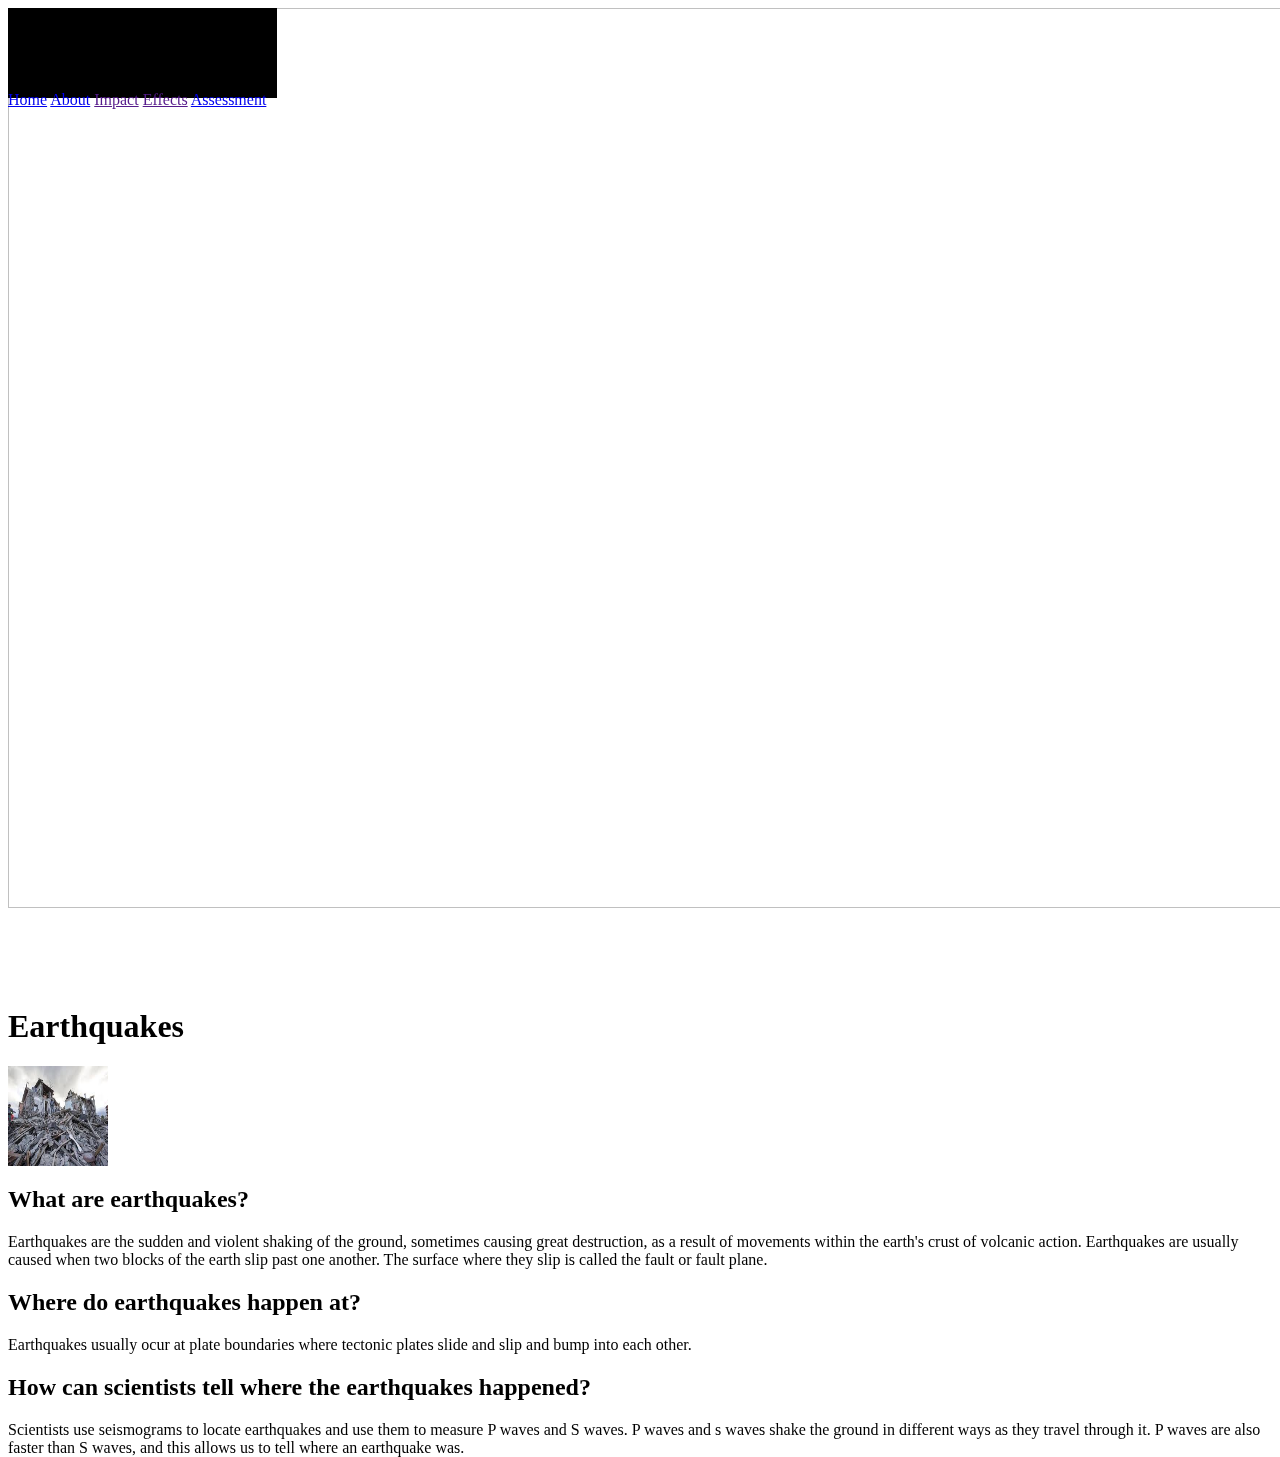
==== about.html @ c9c9ace8 "d" ====
<html>
<head>
	<script src="https://ajax.googleapis.com/ajax/libs/angularjs/1.5.8/angular.min.js"></script>
	<script src="https://ajax.googleapis.com/ajax/libs/angularjs/1.5.8/angular-animate.min.js"></script>
	<script src="https://ajax.googleapis.com/ajax/libs/angularjs/1.5.8/angular-aria.min.js"></script>
	<script src="https://ajax.googleapis.com/ajax/libs/angular_material/1.1.0-rc2/angular-material.min.js"></script>
	<script src="myStuff.js"></script>
	<script src="//cdnjs.cloudflare.com/ajax/libs/angular-material-icons/0.7.1/angular-material-icons.min.js"></script> 
	
<script src="jk-carousel.js"></script>
<script src="jk-carousel.min.js"></script>
<link href="jk-carousel.css" rel="stylesheet" type="text/css" />
	<link href="jk-carousel.min.css" rel="stylesheet" type="text/css" />
	<link href="https://fonts.googleapis.com/icon?family=Material+Icons"
      rel="stylesheet"/>
	  <link href="https://ajax.googleapis.com/ajax/libs/angular_material/1.1.1/angular-material.min.css" rel="stylesheet">
	  <link href="style4.css" rel="stylesheet"/>
</head>
<body ng-app="myApp" ng-controller="myController">
<md-toolbar id="dead" class="md-whiteframe-4dp" layout="row"><h1 class="title">About Earthquakes</h1>
	<div class="md-toolbar-tools">

<span flex></span>
<md-button><a href="index.html">Home</a></md-button>
<md-button><a href="about.html">About</a></md-button>
<md-button><a href="">Impact</a></md-button>
<md-button><a href="">Effects</a></md-button>
<md-button><a href="assessment.html">Assessment</a></md-button>
</div>
</md-toolbar>
<div id="landingContainer">
	<img id="background" src="earthquake.jpg">
</div>
<md-card id="content" class="md-whiteframe-4dp">
<div id="supercontent">
<h1>Earthquakes</h1>
<img src="[data-uri]">
<h2>What are earthquakes? </h2>
<p>
Earthquakes are the sudden and violent shaking of the ground, sometimes causing great destruction, as a result of movements within the earth's crust of volcanic action. Earthquakes are usually caused when two blocks of the earth slip past one another. The surface where they slip is called the fault or fault plane. 
</p>
	<h2>Where do earthquakes happen at?</h2>
	<p>Earthquakes usually ocur at plate boundaries where tectonic plates slide and slip and bump into each other.</p>
	<h2>How can scientists tell where the earthquakes happened?</h2>
	<p>Scientists use seismograms to locate earthquakes and use them to measure P waves and S waves. P waves and s waves shake the ground in different ways as they travel through it. P waves are also faster than S waves, and this allows us to tell where an earthquake was. </p>
</div>
</md-card>






</body>

</html>
---- style4.css ----
#content{
	height: 25%;
	width: 35%;
}
#landingContainer img{
	width: 100%;
	height: 100%;
	position:fixed;
}
#content{
	width:100%;
	height: 1000px;
	position:relative;
	top:1000px;
	margin: 0px;
}

#dead {
	position: fixed;
	z-index: 10;
	background-color: black;
	height: 90px;
}
#buttons {
	float: right;
}
.title {
	float: left;
	margin-top: 25px;
	display: inline;
	white-space: nowrap;
}
#content img{
	height: 100px;
	width: 100px;
}
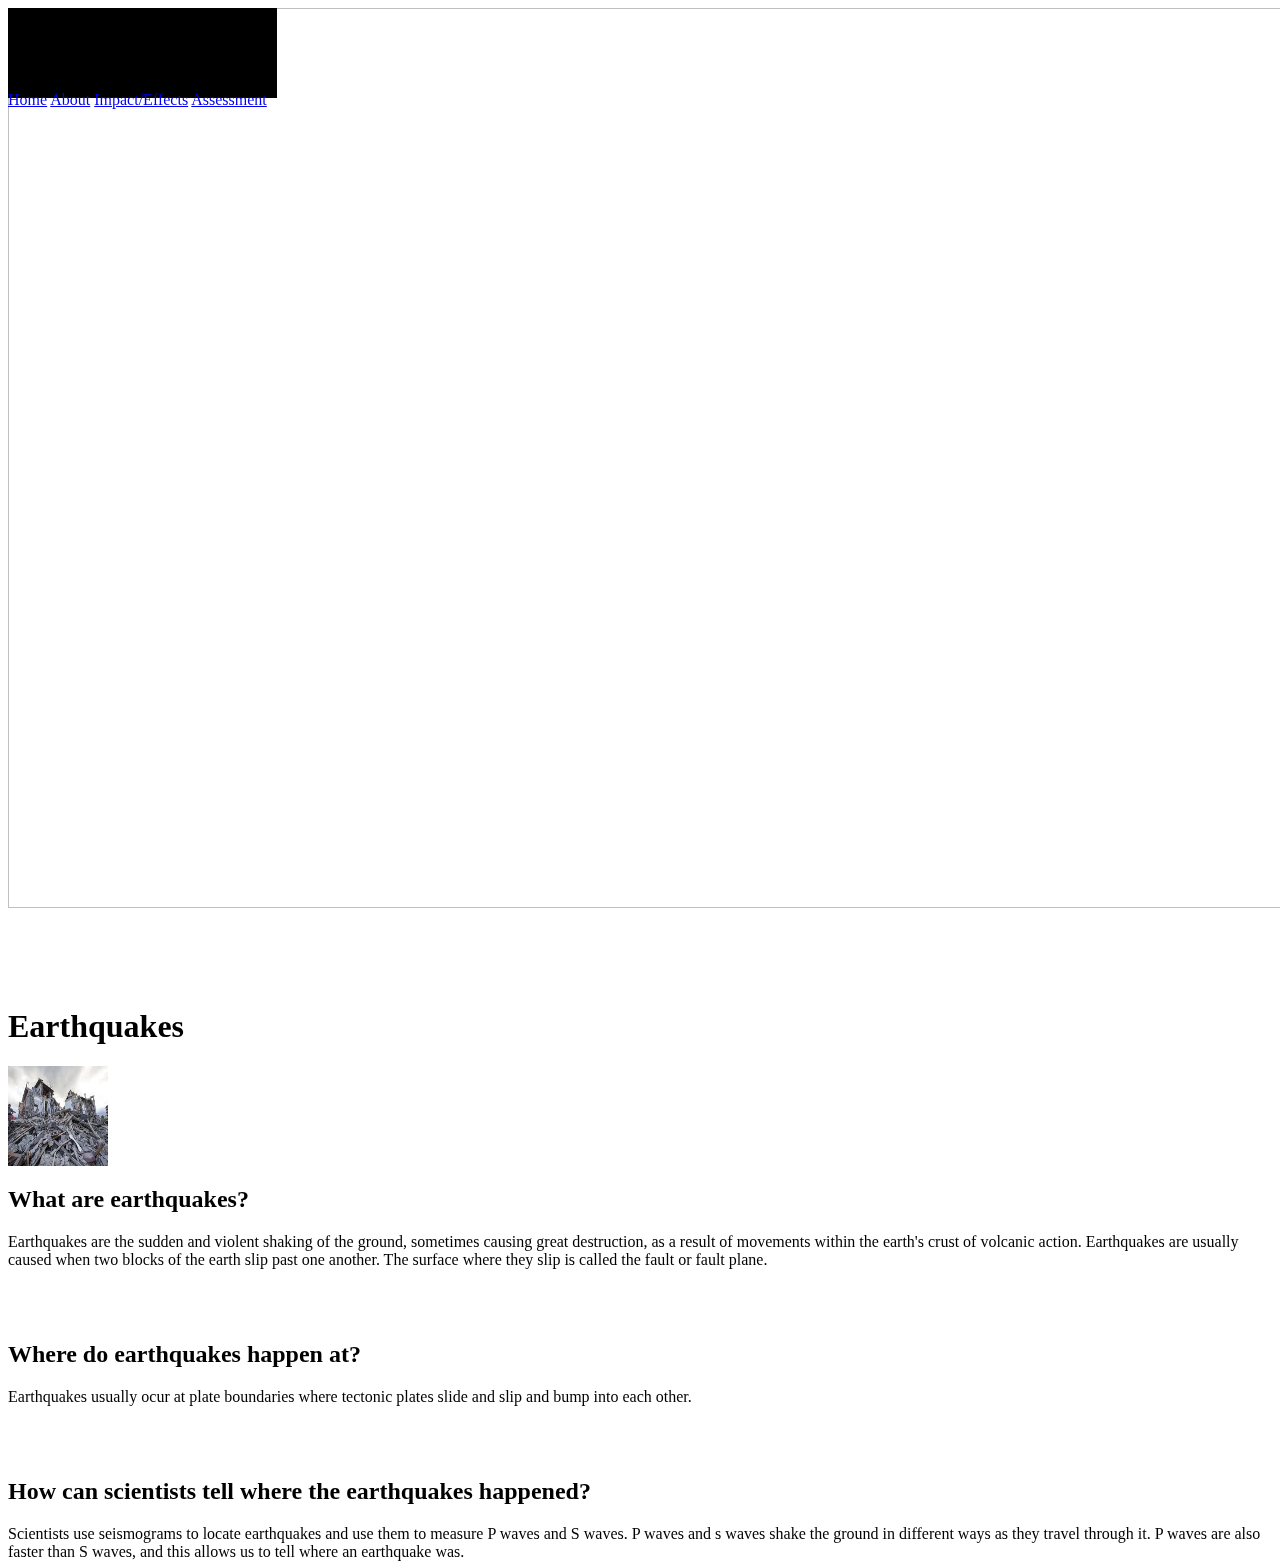
==== commit dab620b4: "Merge branch 'master' of https://github.com/MichaelSu777/earthquake-museum.github.io" ====
--- a/about.html
+++ b/about.html
@@ -23,8 +23,7 @@
 <span flex></span>
 <md-button><a href="index.html">Home</a></md-button>
 <md-button><a href="about.html">About</a></md-button>
-<md-button><a href="">Impact</a></md-button>
-<md-button><a href="">Effects</a></md-button>
+<md-button><a href="effects.html">Impact/Effects</a></md-button>
 <md-button><a href="assessment.html">Assessment</a></md-button>
 </div>
 </md-toolbar>
@@ -39,8 +38,10 @@
 <p>
 Earthquakes are the sudden and violent shaking of the ground, sometimes causing great destruction, as a result of movements within the earth's crust of volcanic action. Earthquakes are usually caused when two blocks of the earth slip past one another. The surface where they slip is called the fault or fault plane. 
 </p>
+<br><br>
 	<h2>Where do earthquakes happen at?</h2>
 	<p>Earthquakes usually ocur at plate boundaries where tectonic plates slide and slip and bump into each other.</p>
+	<br><br>
 	<h2>How can scientists tell where the earthquakes happened?</h2>
 	<p>Scientists use seismograms to locate earthquakes and use them to measure P waves and S waves. P waves and s waves shake the ground in different ways as they travel through it. P waves are also faster than S waves, and this allows us to tell where an earthquake was. </p>
 </div>
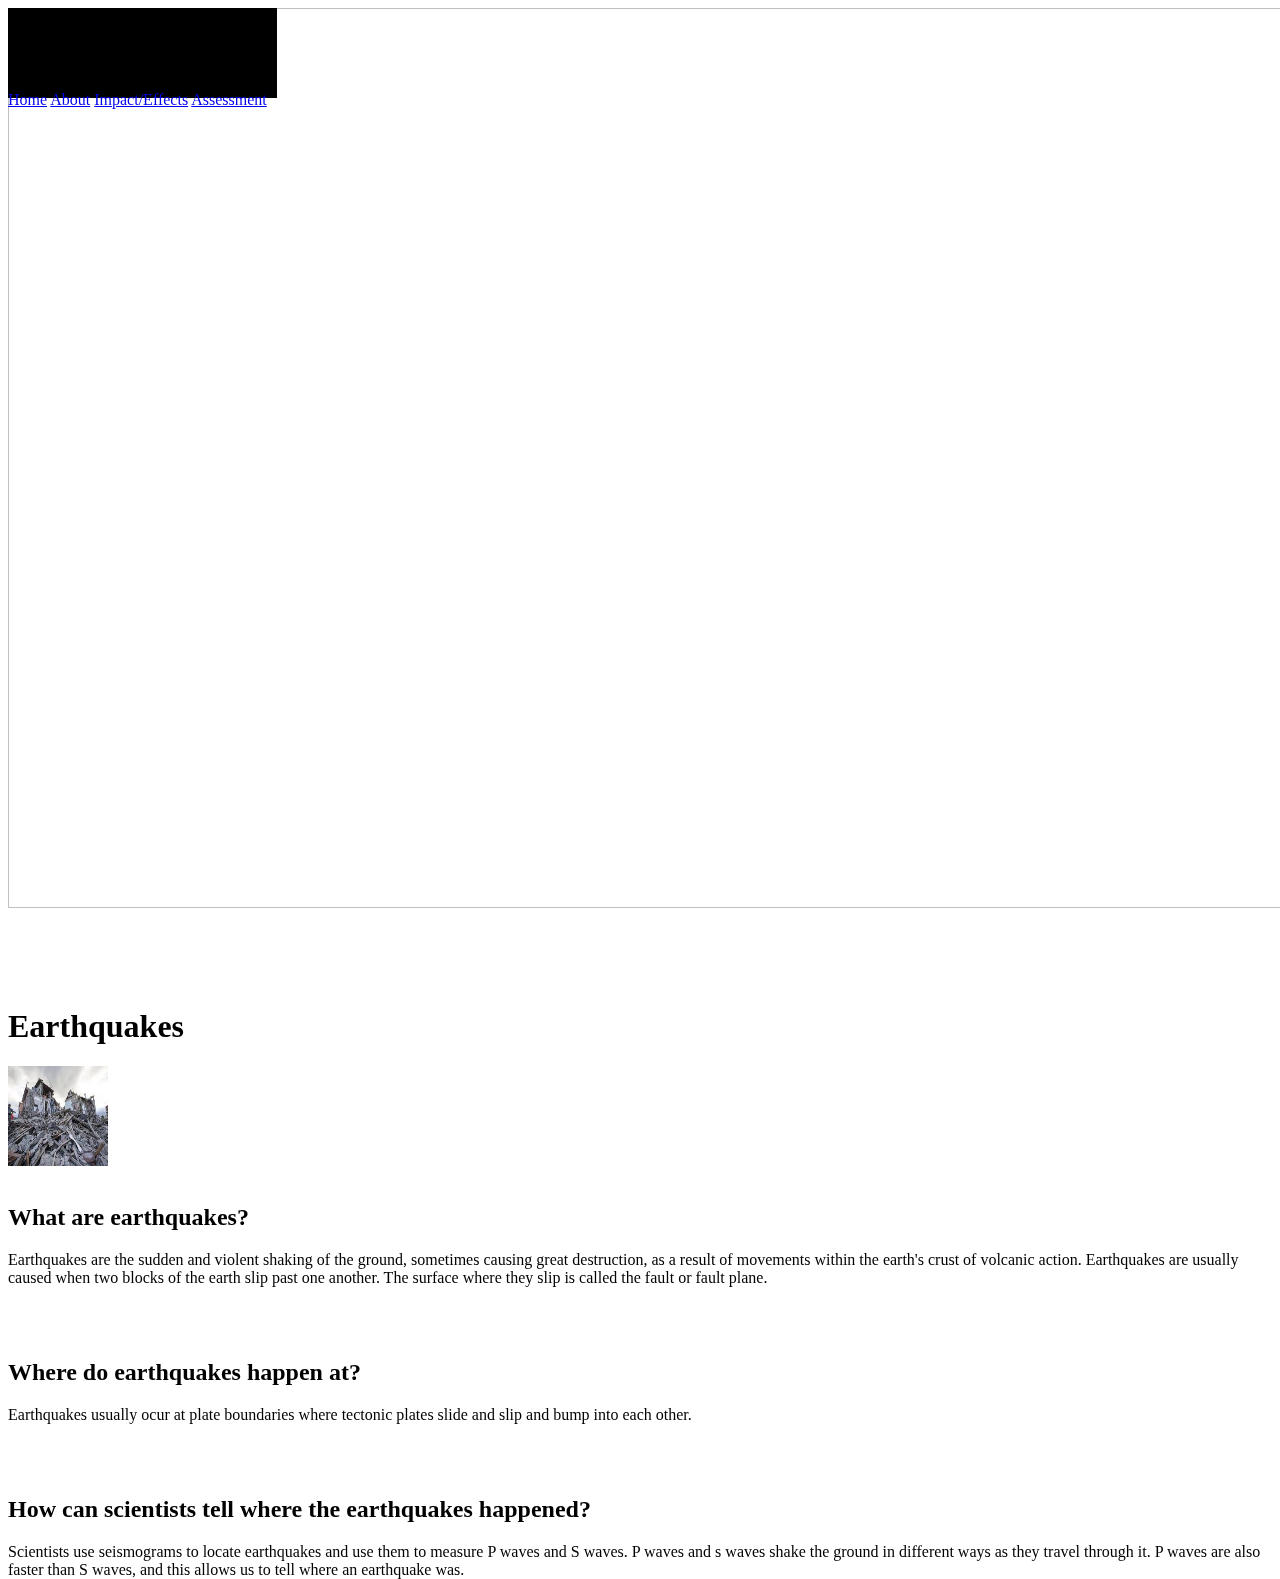
==== commit 8a739976: "df" ====
--- a/about.html
+++ b/about.html
@@ -34,6 +34,7 @@
 <div id="supercontent">
 <h1>Earthquakes</h1>
 <img src="[data-uri]">
+<br><br>
 <h2>What are earthquakes? </h2>
 <p>
 Earthquakes are the sudden and violent shaking of the ground, sometimes causing great destruction, as a result of movements within the earth's crust of volcanic action. Earthquakes are usually caused when two blocks of the earth slip past one another. The surface where they slip is called the fault or fault plane. 
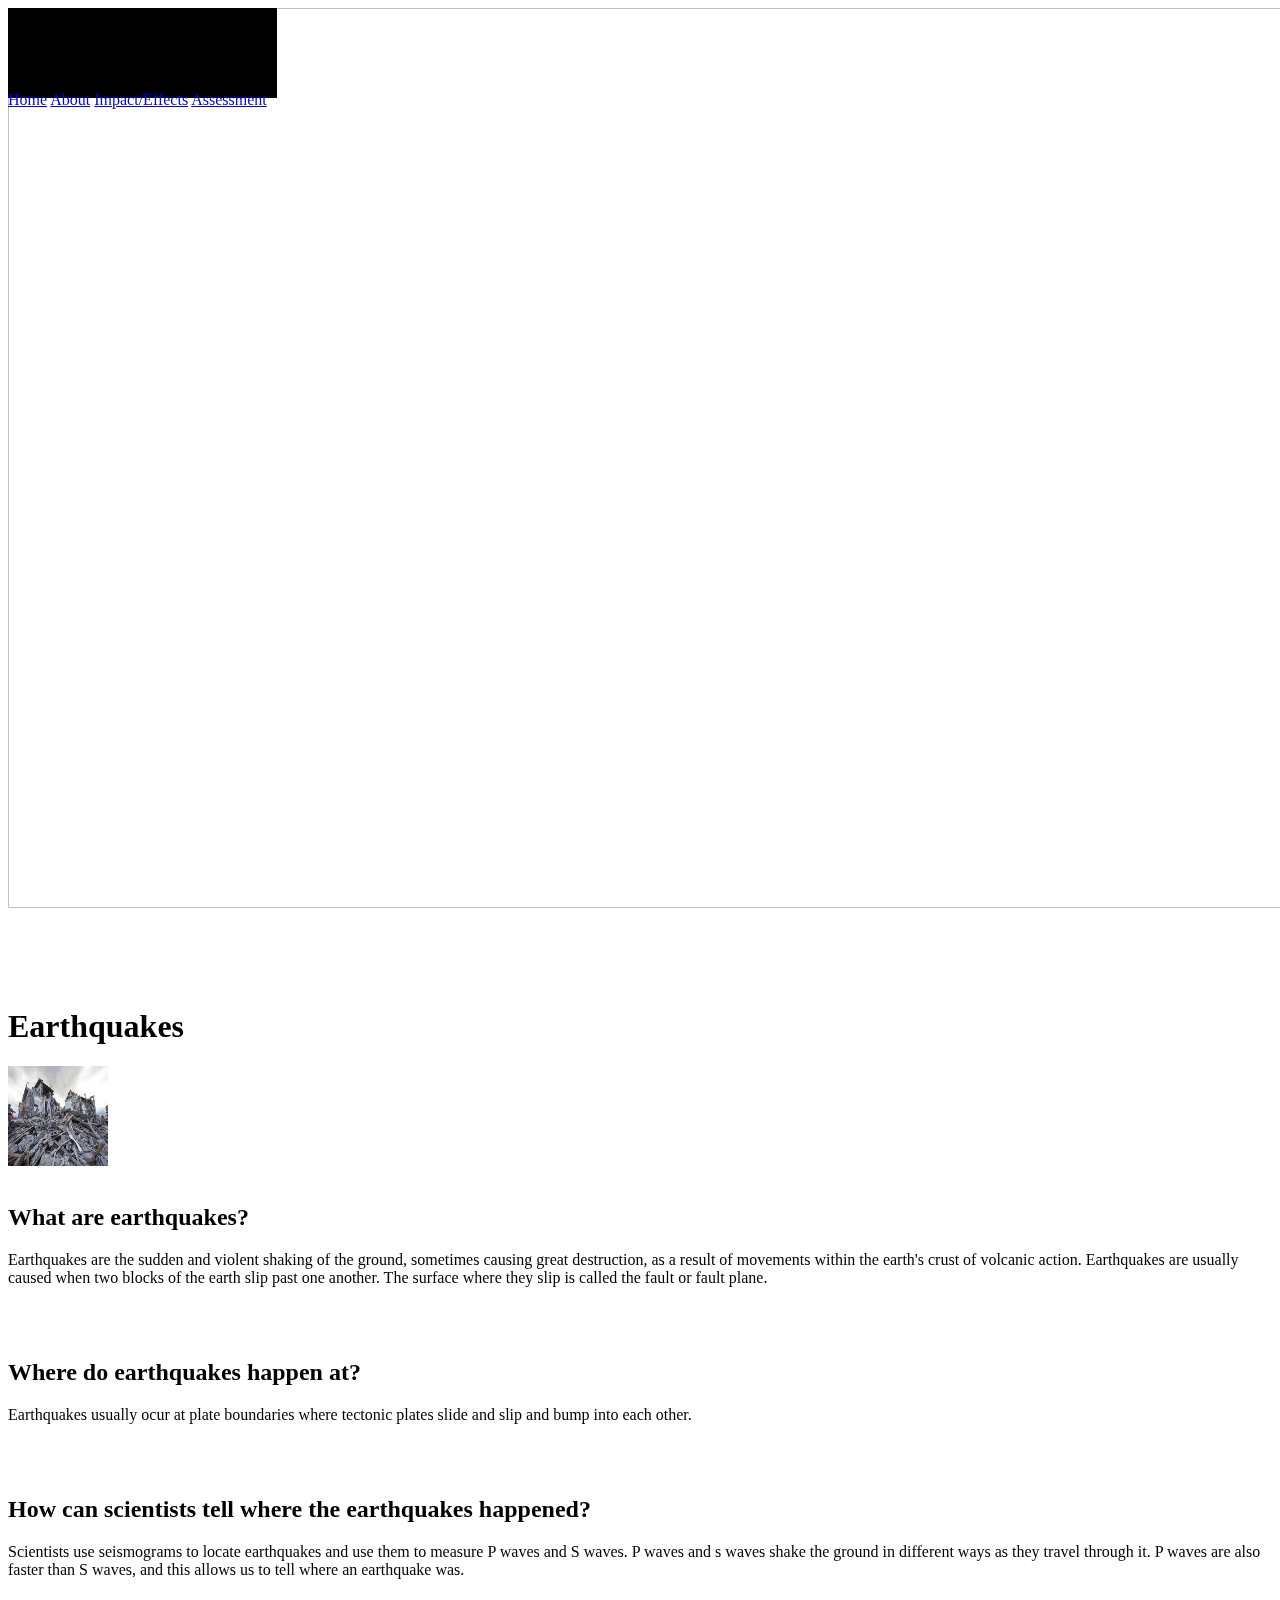
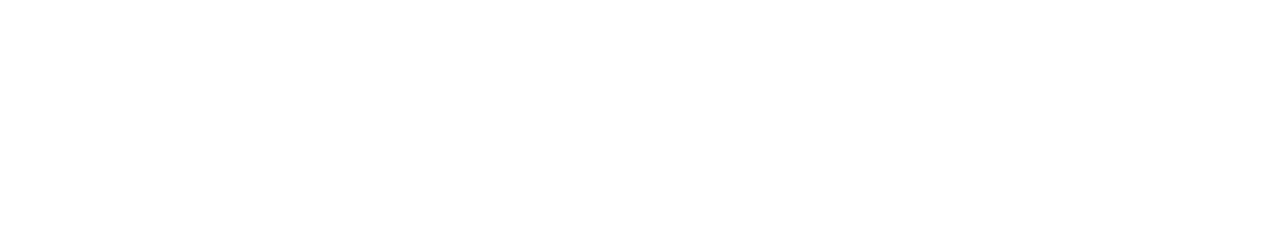
==== commit 2c5506ca: "Update about.html" ====
--- a/about.html
+++ b/about.html
@@ -45,7 +45,11 @@
 	<br><br>
 	<h2>How can scientists tell where the earthquakes happened?</h2>
 	<p>Scientists use seismograms to locate earthquakes and use them to measure P waves and S waves. P waves and s waves shake the ground in different ways as they travel through it. P waves are also faster than S waves, and this allows us to tell where an earthquake was. </p>
-</div>
+<video width="320" height="240" autoplay>
+  <source src="convergentboundary.mp4" type="video/mp4">
+Your browser does not support the video tag.
+</video>
+	</div>
 </md-card>
 
 
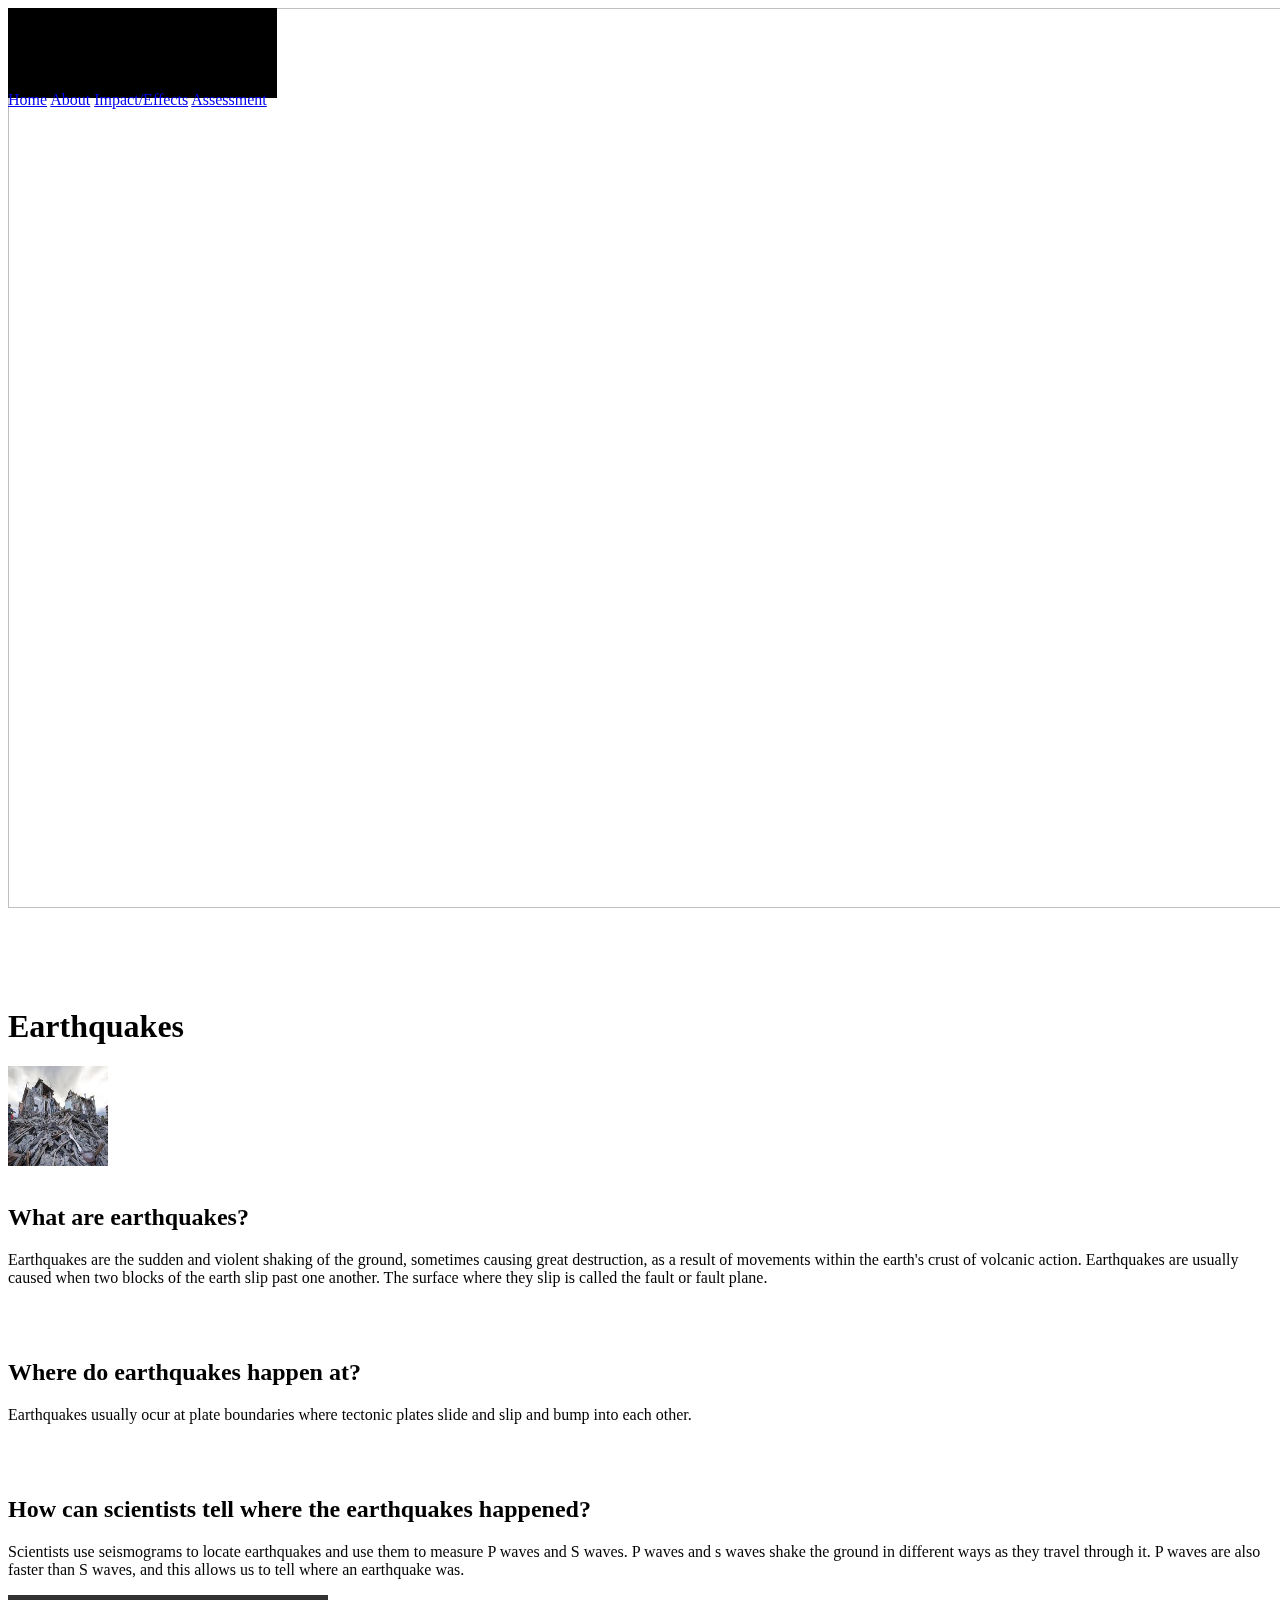
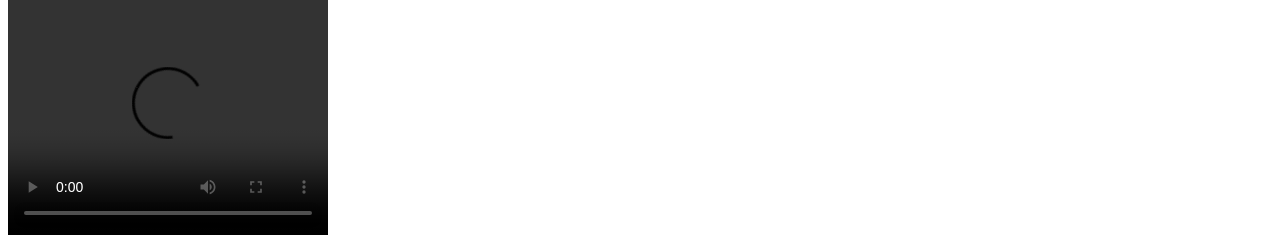
==== commit a55f8bf0: "Update about.html" ====
--- a/about.html
+++ b/about.html
@@ -45,9 +45,9 @@
 	<br><br>
 	<h2>How can scientists tell where the earthquakes happened?</h2>
 	<p>Scientists use seismograms to locate earthquakes and use them to measure P waves and S waves. P waves and s waves shake the ground in different ways as they travel through it. P waves are also faster than S waves, and this allows us to tell where an earthquake was. </p>
-<video width="320" height="240" autoplay>
+<video width="320" height="240" controls>
   <source src="convergentboundary.mp4" type="video/mp4">
-Your browser does not support the video tag.
+Your browser does not support the video tag.:(
 </video>
 	</div>
 </md-card>
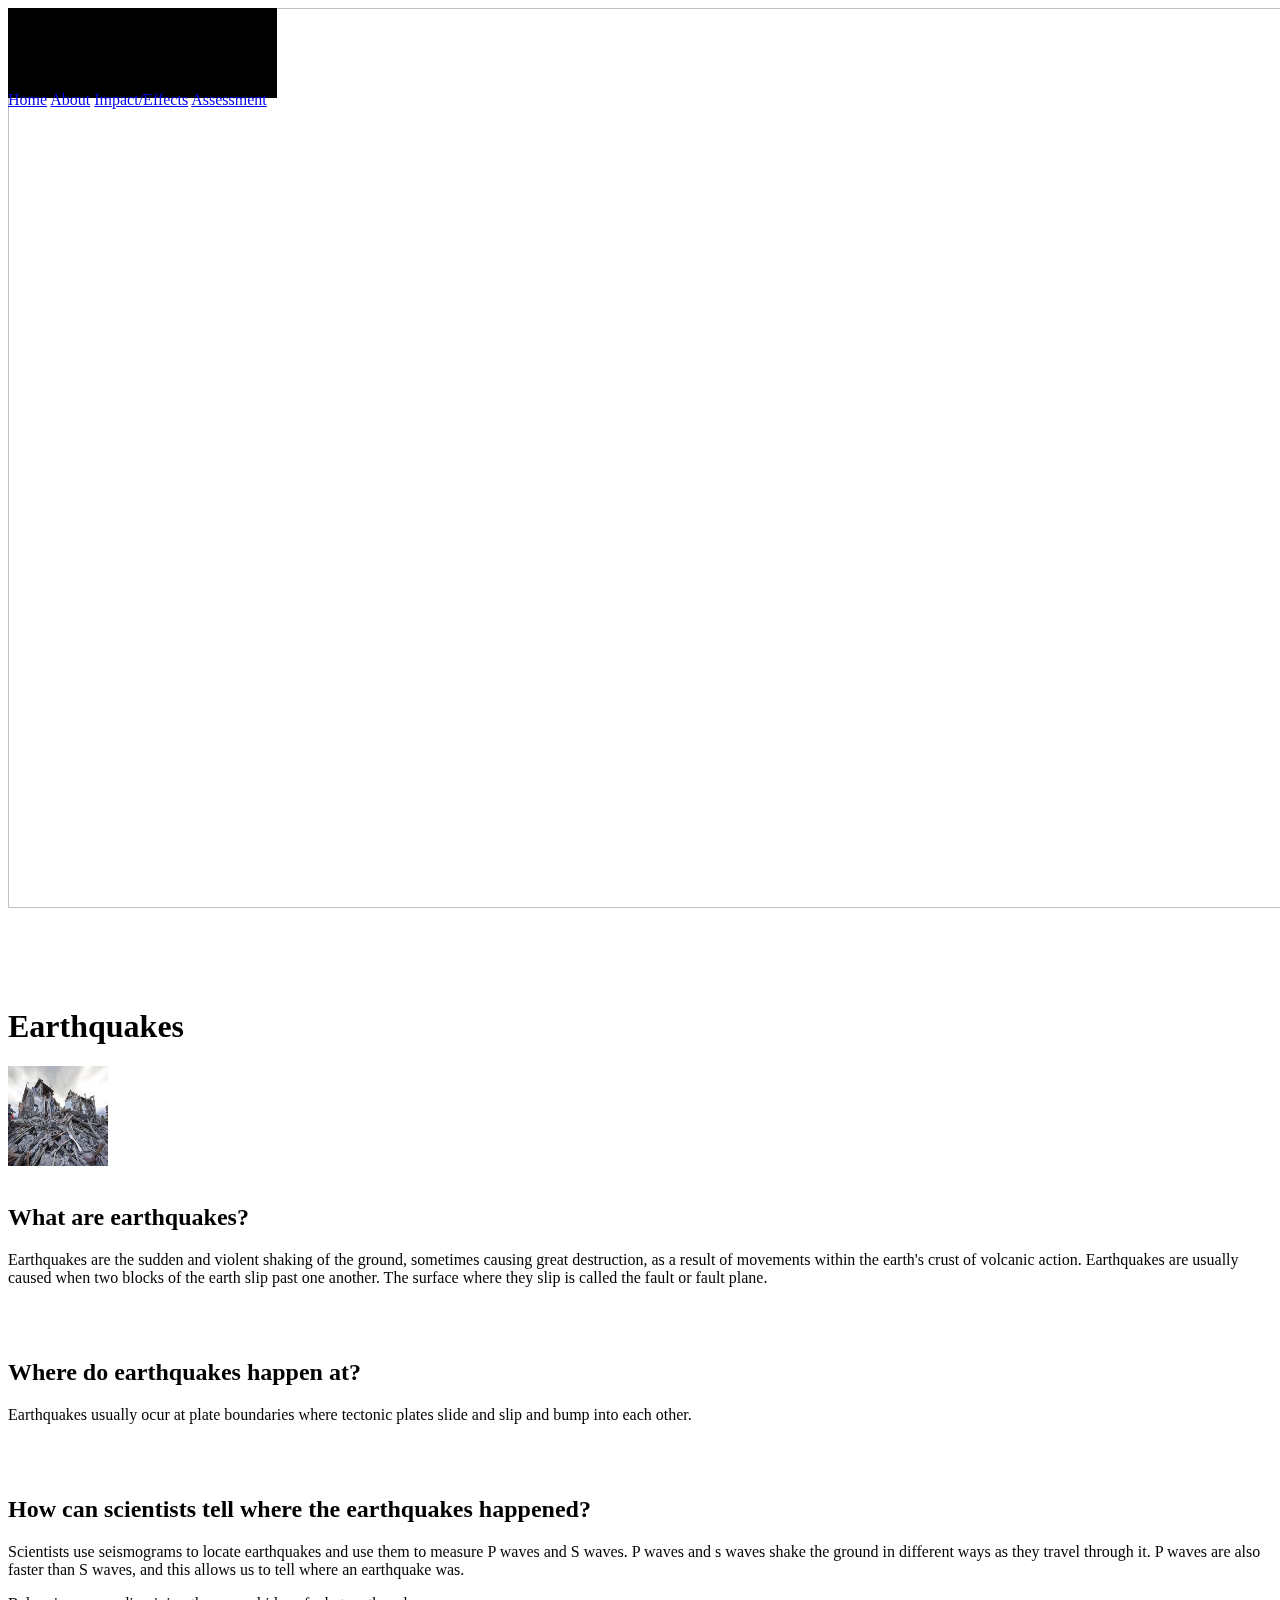
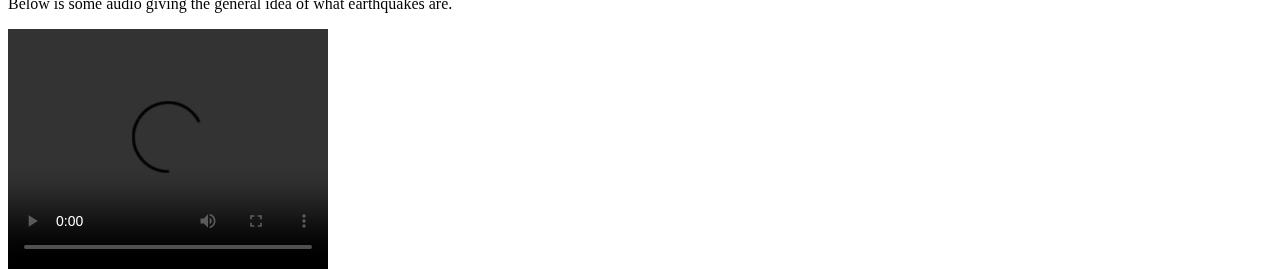
==== commit cf0b72f1: "Update about.html" ====
--- a/about.html
+++ b/about.html
@@ -45,7 +45,8 @@
 	<br><br>
 	<h2>How can scientists tell where the earthquakes happened?</h2>
 	<p>Scientists use seismograms to locate earthquakes and use them to measure P waves and S waves. P waves and s waves shake the ground in different ways as they travel through it. P waves are also faster than S waves, and this allows us to tell where an earthquake was. </p>
-<video width="320" height="240" controls>
+	<p>Below is some audio giving the general idea of what earthquakes are.</p>
+	<video width="320" height="240" controls>
   <source src="convergentboundary.mp4" type="video/mp4">
 Your browser does not support the video tag.:(
 </video>
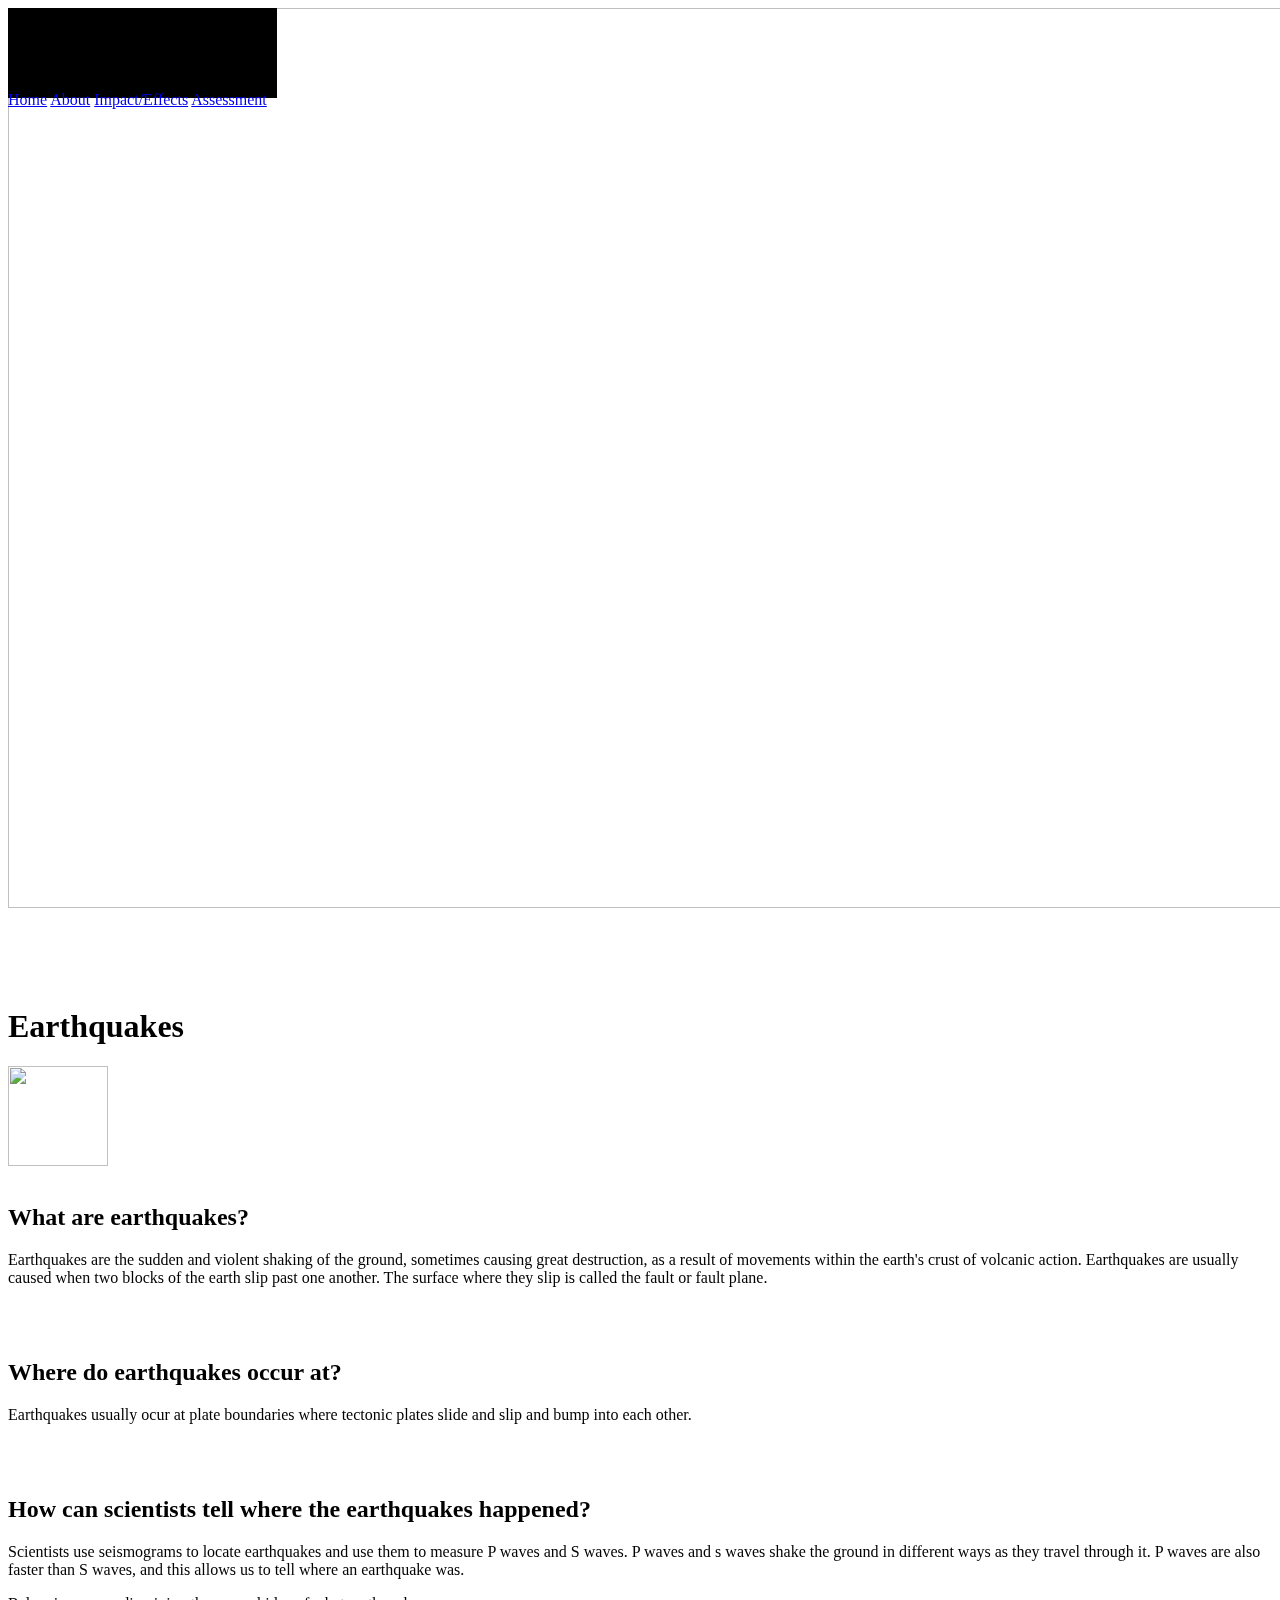
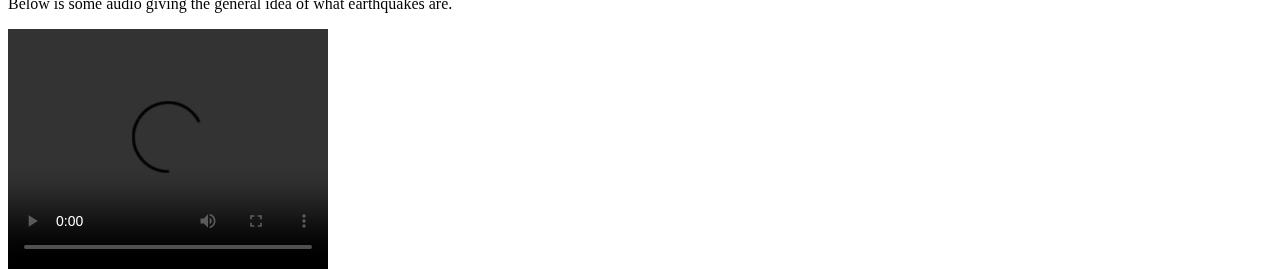
==== commit 8758fba7: "Update about.html" ====
--- a/about.html
+++ b/about.html
@@ -33,14 +33,14 @@
 <md-card id="content" class="md-whiteframe-4dp">
 <div id="supercontent">
 <h1>Earthquakes</h1>
-<img src="[data-uri]">
+<img src="http://kids.nationalgeographic.com/content/dam/kids/photos/articles/Science/A-G/earthquake-houses.adapt.945.1.jpg">
 <br><br>
 <h2>What are earthquakes? </h2>
 <p>
 Earthquakes are the sudden and violent shaking of the ground, sometimes causing great destruction, as a result of movements within the earth's crust of volcanic action. Earthquakes are usually caused when two blocks of the earth slip past one another. The surface where they slip is called the fault or fault plane. 
 </p>
 <br><br>
-	<h2>Where do earthquakes happen at?</h2>
+	<h2>Where do earthquakes occur at?</h2>
 	<p>Earthquakes usually ocur at plate boundaries where tectonic plates slide and slip and bump into each other.</p>
 	<br><br>
 	<h2>How can scientists tell where the earthquakes happened?</h2>
